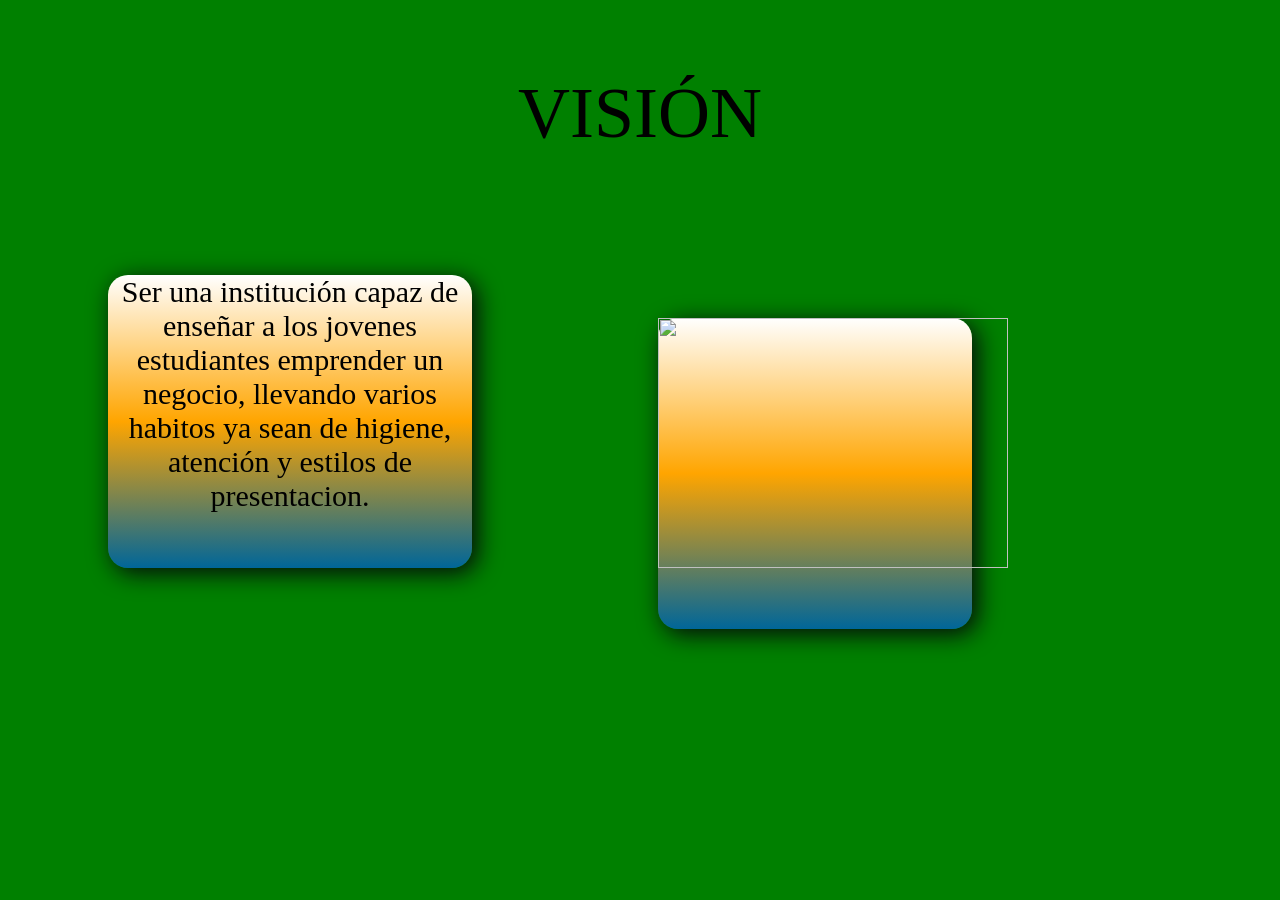
==== index.html @ d3cbd4aa "first commit" ====
﻿<!Doctype html>
<Html>
<Head>
<title>Vision</title>
<link rel="Stylesheet" href= "Styles/Estilos.css">
<meta charset="utf-8">
</Head>
<Body background="img20.jpg">
<FONT COLOR="BLACK">
<FONT SIZE="5">
<font face="Malgun Gothic">
<center><P><SPAM>VISIÓN<SPAM></P></center>
<p>                   </p>

<section id="lateral2">
<CENTER><TEXT>Ser una institución capaz de enseñar a los jovenes estudiantes emprender un negocio, llevando varios habitos ya sean de higiene, atención y estilos de presentacion.</TEXT></CENTER>
				
</section>

<section id="lateral1">
<center><img src="IMG_2070.jpg" width="350" height="250"></center>

</section>

</Body>
</Html>
---- Styles/Estilos.css ----
Body {
background-color: green;
     }

h1 {
   color:blue;
   font-family:arial;
   font-size:300%
   }

p {
   color:black;
   font-family: time new roman;
   font-size:300%;
   }

text {
   color: BLACK;
   font-family: calibri;
   font-size:125%;
    }

#lateral2{
       background-color:#2ECCFA;
       box-shadow:rgb(7,6,11)5px 5px 25px;
       background:-webkit-linear-gradient(top,#ffffff,orange,#006699);
       border-radius:20px;
       /*:solid;*/
       margin-top:120px;
       margin-left:100px;
       margin-right:800px;
       padding-bottom:55px;
  }
#lateral1{
       background-color:#2ECCFA;
       box-shadow:rgb(7,6,11)5px 5px 25px;
       background:-webkit-linear-gradient(top,#ffffff,orange,#006699);
       border-radius:20px;
       /*:solid;*/
       margin-top:-250px;
       margin-left:650px;
       margin-right:300px;
       padding-bottom:55px;
  }
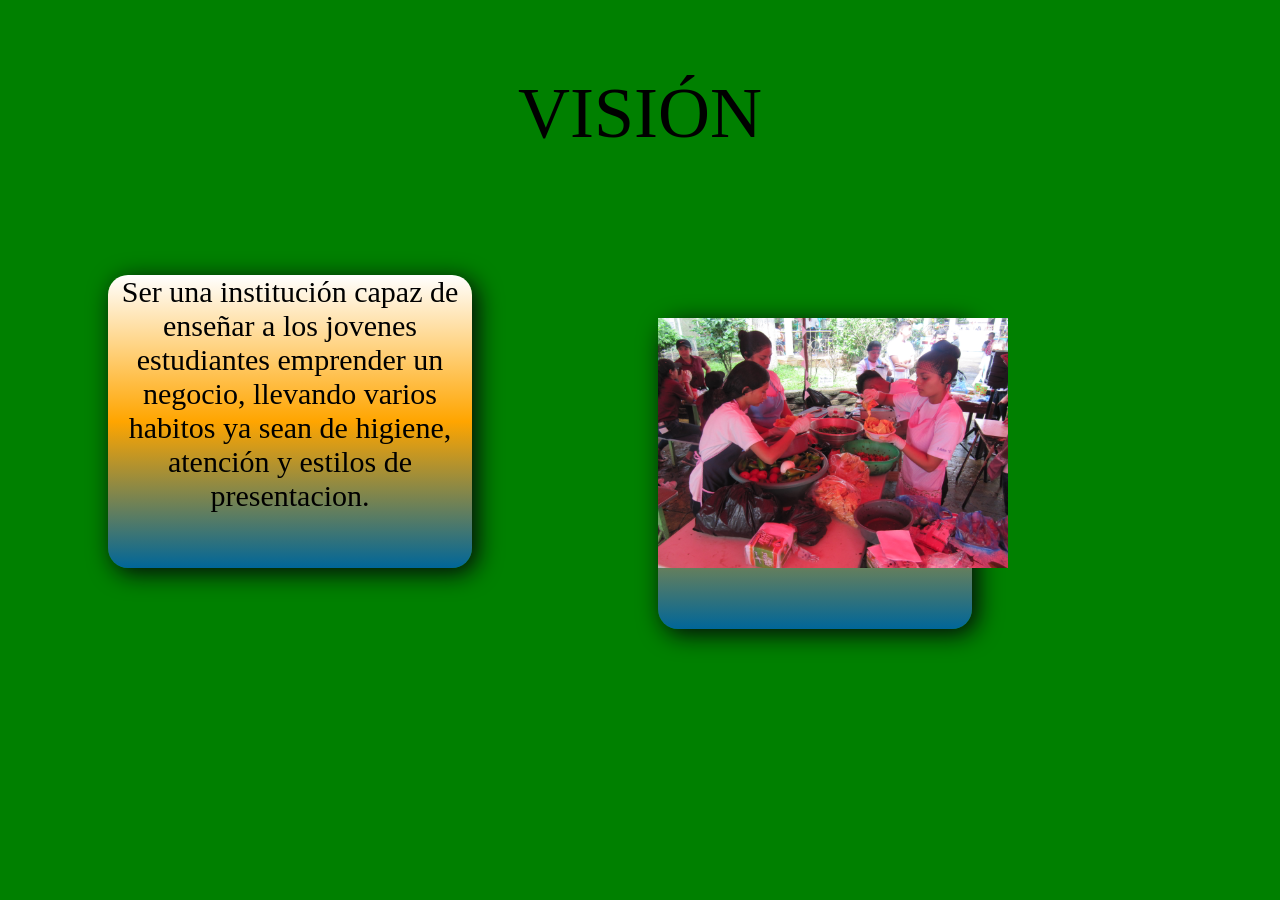
==== commit b5bc1d08: "Update index.html" ====
--- a/index.html
+++ b/index.html
@@ -5,7 +5,6 @@
 <link rel="Stylesheet" href= "Styles/Estilos.css">
 <meta charset="utf-8">
 </Head>
-<Body background="img20.jpg">
 <FONT COLOR="BLACK">
 <FONT SIZE="5">
 <font face="Malgun Gothic">
@@ -18,9 +17,9 @@
 </section>
 
 <section id="lateral1">
-<center><img src="IMG_2070.jpg" width="350" height="250"></center>
+<center><img src="images/IMG_2070.JPG" width="350" height="250"></center>
 
 </section>
 
 </Body>
-</Html>+</Html>
